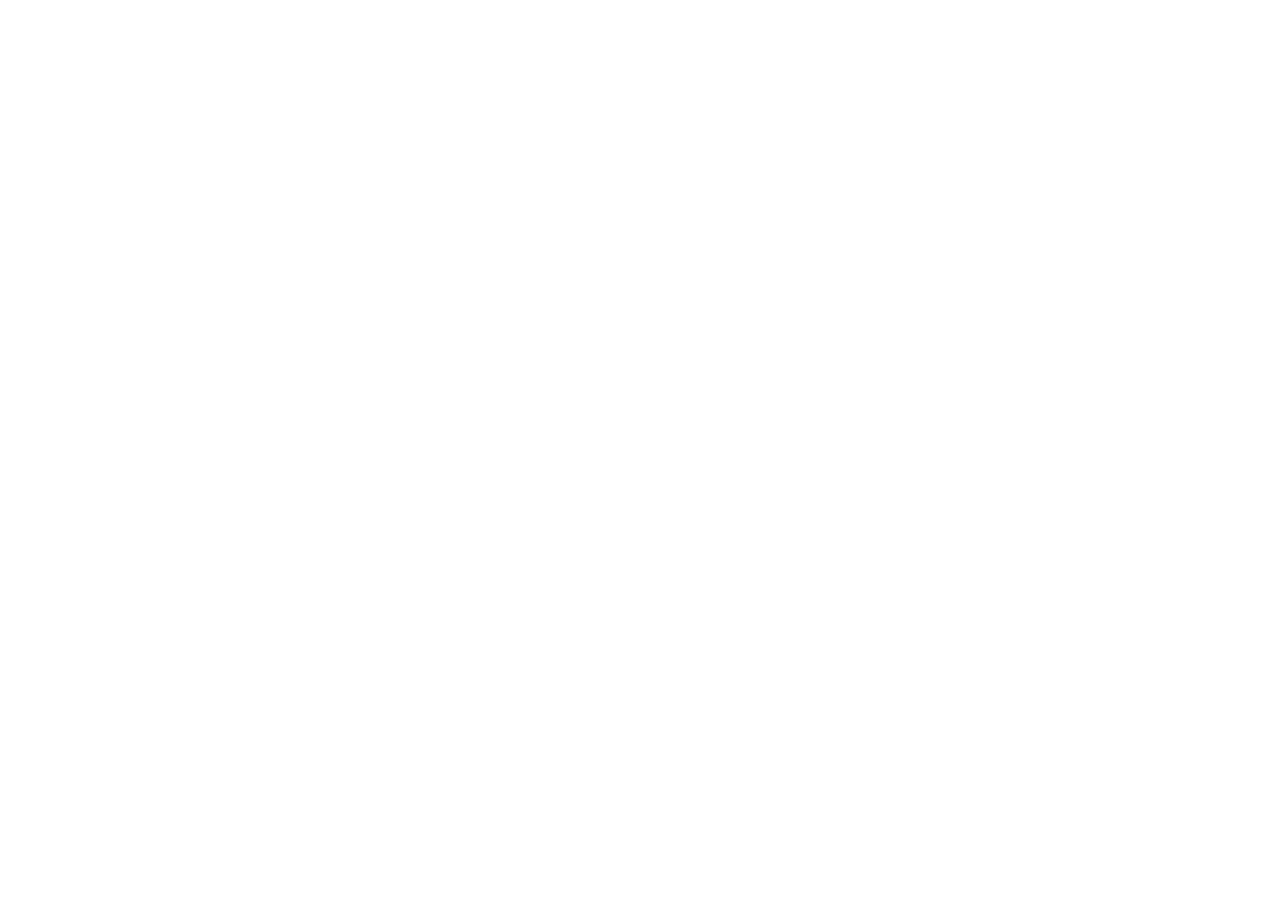
==== index.html @ 8e101de4 "Create boilerplate html document" ====
<!DOCTYPE html>
<html lang="en">
    <head>
        <meta charset="UTF-8">
        <title>odin recipes</title>
        <link rel="stylesheet" href="css/styles.css"/>
        <meta name="author" content="Jeff Salvant">
    </head>

    <body>
        
    </body>
</html>
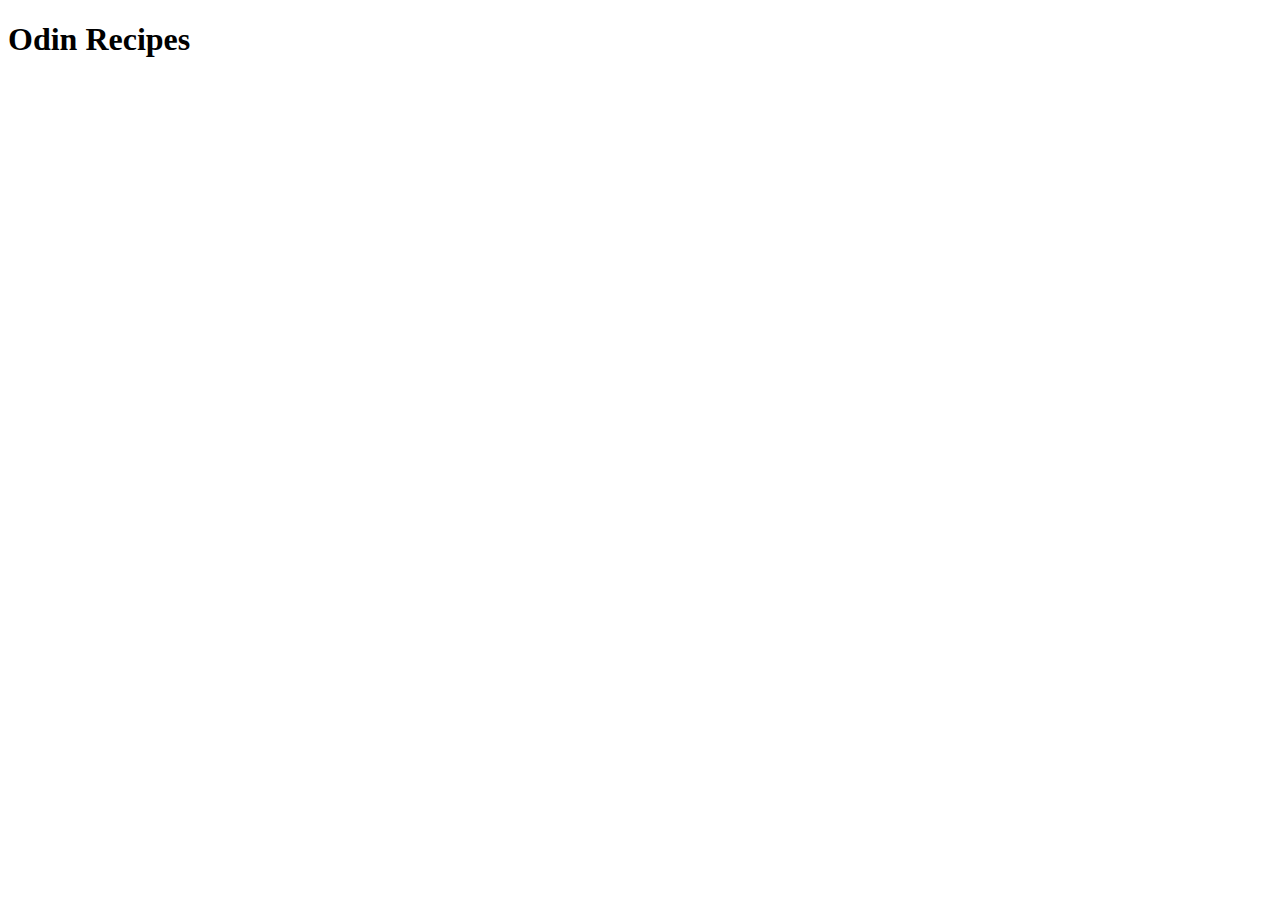
==== commit 309f9036: "Move h1 tags in body tags" ====
--- a/index.html
+++ b/index.html
@@ -6,8 +6,8 @@
         <link rel="stylesheet" href="css/styles.css"/>
         <meta name="author" content="Jeff Salvant">
     </head>
-
+        
     <body>
-        
+        <h1>Odin Recipes</h1>
     </body>
 </html>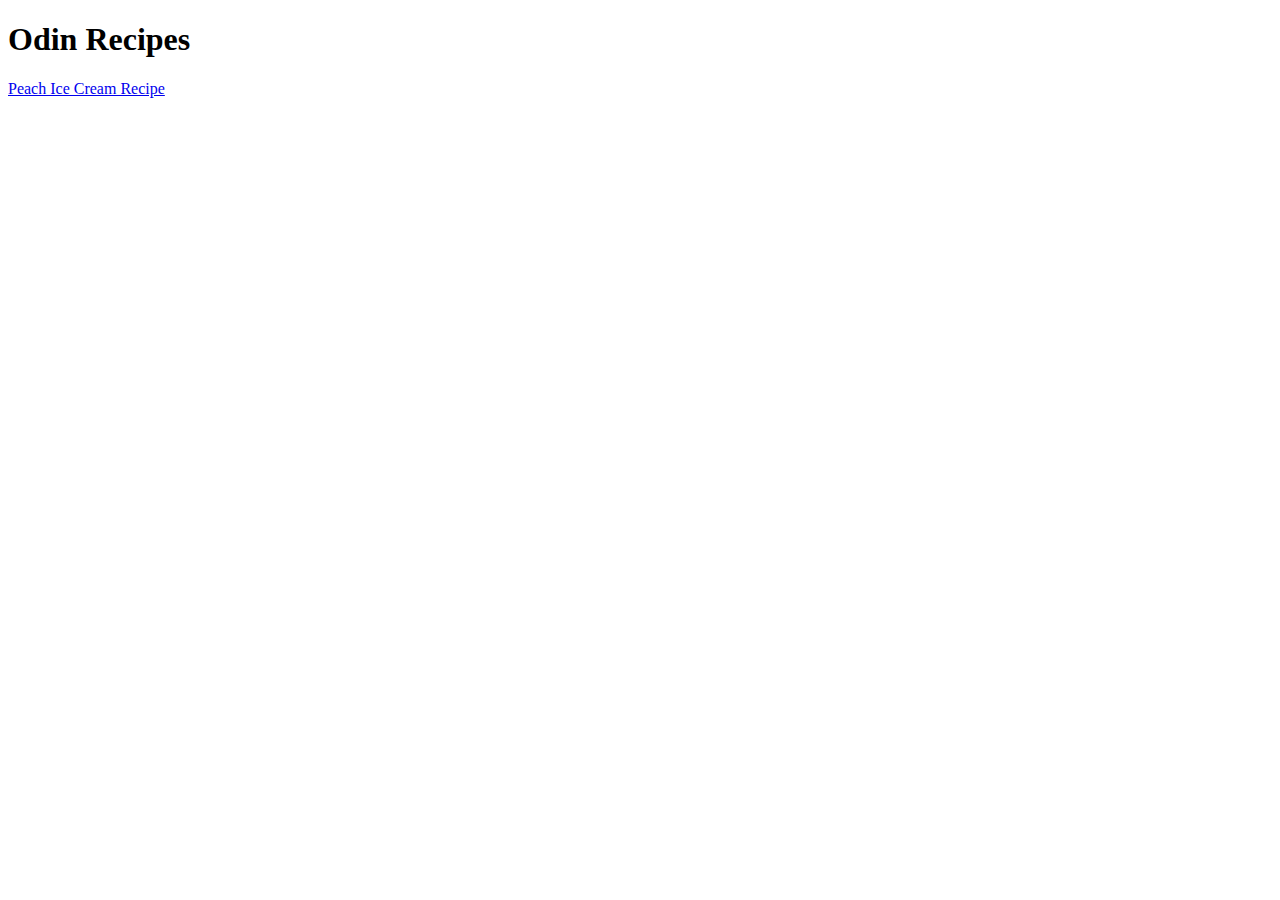
==== commit 53b3a86c: "Rename recipe link" ====
--- a/index.html
+++ b/index.html
@@ -9,5 +9,6 @@
         
     <body>
         <h1>Odin Recipes</h1>
+        <a href="recipes/ice-cream.html">Peach Ice Cream Recipe</a>
     </body>
 </html>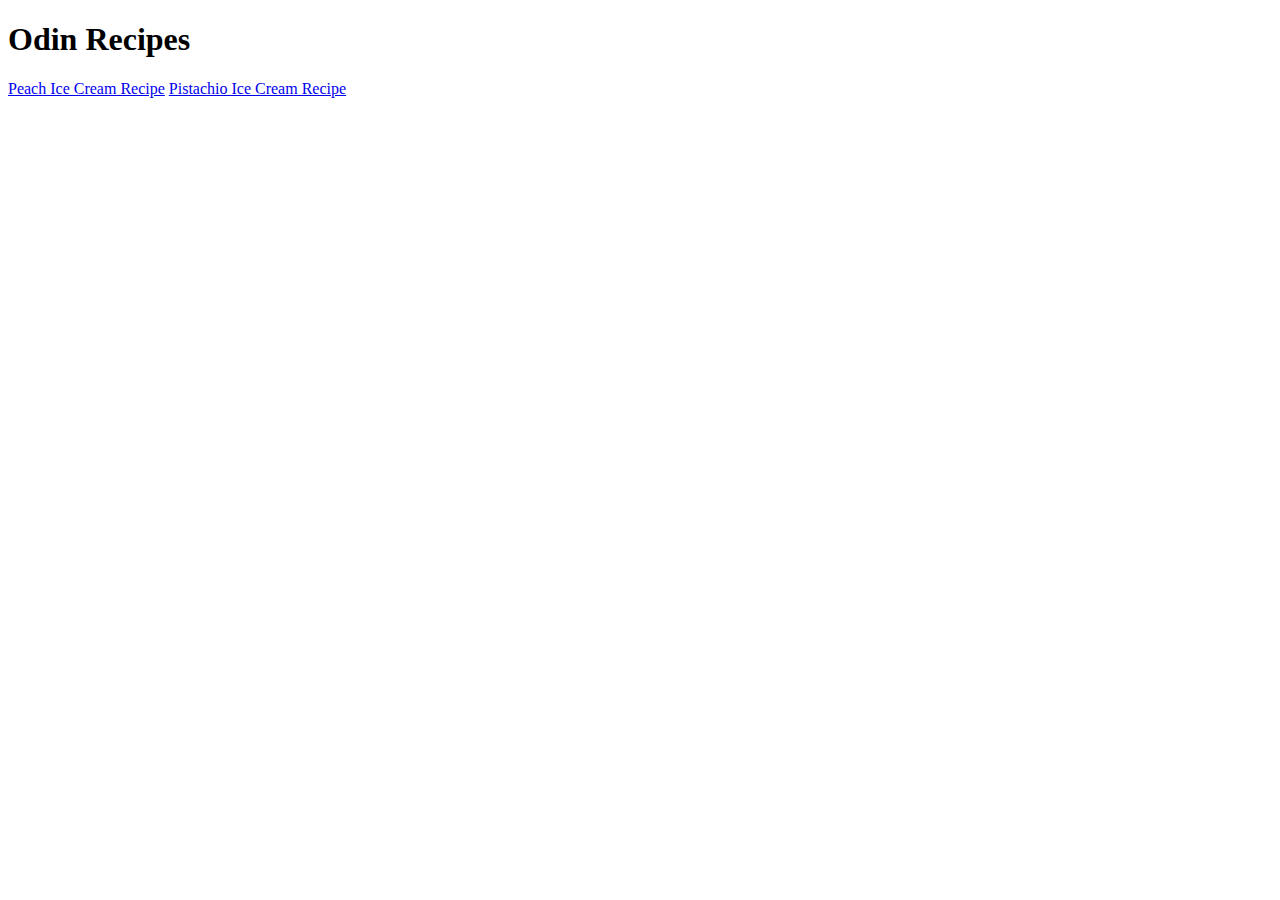
==== commit 2089f3e2: "Add new recipe link" ====
--- a/index.html
+++ b/index.html
@@ -10,5 +10,6 @@
     <body>
         <h1>Odin Recipes</h1>
         <a href="recipes/ice-cream.html">Peach Ice Cream Recipe</a>
+        <a href="recipes/pistachio.html">Pistachio Ice Cream Recipe</a>
     </body>
 </html>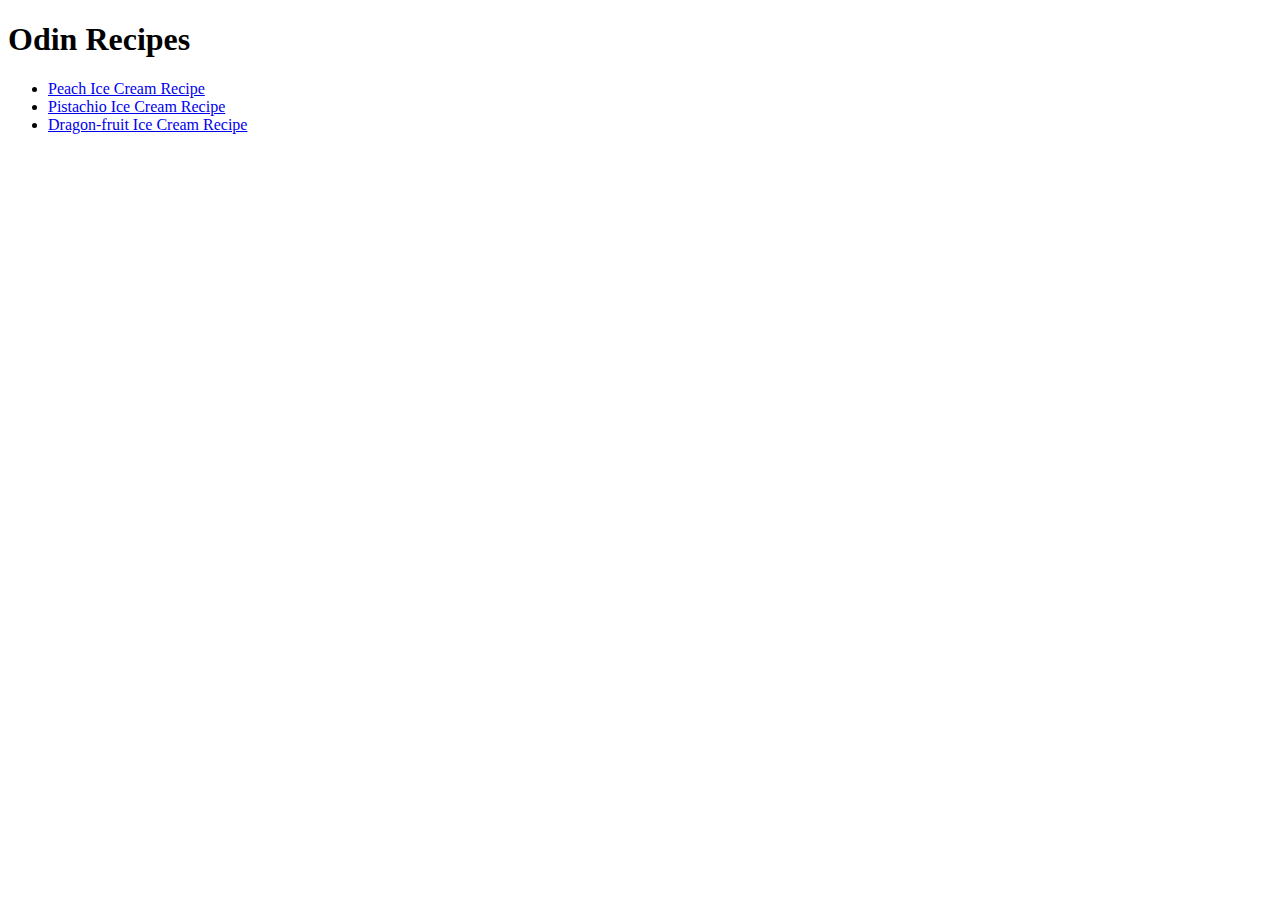
==== commit fd7ae57f: "Add h1 tags in header element" ====
--- a/index.html
+++ b/index.html
@@ -8,8 +8,14 @@
     </head>
         
     <body>
-        <h1>Odin Recipes</h1>
-        <a href="recipes/ice-cream.html">Peach Ice Cream Recipe</a>
-        <a href="recipes/pistachio.html">Pistachio Ice Cream Recipe</a>
+        <header>
+            <h1>Odin Recipes</h1>
+        </header>
+        
+        <ul>
+            <li><a href="recipes/ice-cream.html" target="_blank">Peach Ice Cream Recipe</a></li>
+            <li><a href="recipes/pistachio.html" target="_blank">Pistachio Ice Cream Recipe</a></li>
+            <li><a href="recipes/dragon-fruit.html" target="_blank">Dragon-fruit Ice Cream Recipe</a></li>
+        </ul>
     </body>
 </html>